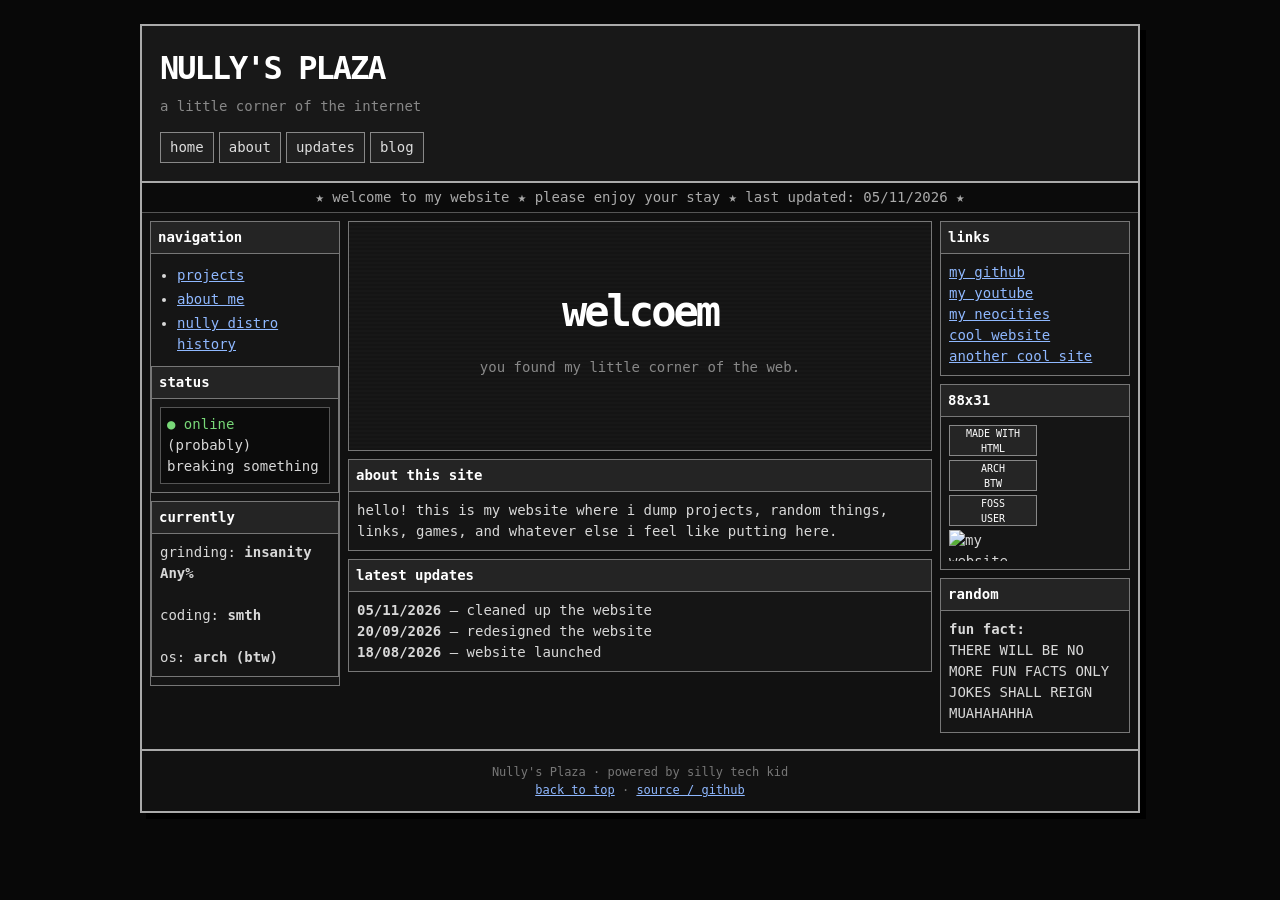
==== index.html @ b1a05140 "add index.html nope" ====
<!DOCTYPE html>
<html lang="en">
<head>
  <meta charset="UTF-8">
  <meta name="viewport" content="width=device-width, initial-scale=1.0">
  <meta name="theme-color" content="#080808">
  <link rel="icon" href="/favicon.ico">

  <title>Nully's Plaza</title>

  <style>
    * {
      box-sizing: border-box;
    }

    html {
      background: #080808;
      scroll-behavior: smooth;
    }

    body {
      margin: 0;
      padding: 24px 10px;
      background: #080808;
      color: #d8d8d8;
      font-family: "Hurmit Nerd Font", "JetBrains Mono", monospace;
      font-size: 14px;
      line-height: 1.5;
    }

    a {
      color: #8fb8ff;
      text-decoration: underline;
    }

    a:hover {
      color: white;
      background: #303030;
    }

    a:focus-visible {
      outline: 2px solid #8fb8ff;
      outline-offset: 3px;
    }

    .site {
      width: min(1000px, 100%);
      margin: auto;
      border: 2px solid #aaa;
      background: #111;
      box-shadow: 6px 6px 0 #000;
    }

    /* header */

    header {
      padding: 18px;
      border-bottom: 2px solid #aaa;
      background: #181818;
    }

    .title {
      margin: 0;
      font-size: 32px;
      font-weight: bold;
      letter-spacing: -2px;
      color: white;
    }

    .subtitle {
      margin-top: 4px;
      color: #888;
    }

    .nav {
      margin-top: 15px;
      display: flex;
      flex-wrap: wrap;
      gap: 5px;
    }

    .nav a {
      display: block;
      padding: 4px 9px;
      border: 1px solid #888;
      background: #202020;
      text-decoration: none;
      color: #ddd;
    }

    .nav a:hover {
      background: #ddd;
      color: #111;
    }

    /* ticker */

    .ticker {
      overflow: hidden;
      white-space: nowrap;
      border-bottom: 1px solid #555;
      padding: 4px;
      background: #0b0b0b;
      color: #aaa;
      text-align: center;
    }

    /* layout */

    .layout {
      display: grid;
      grid-template-columns: 190px minmax(0, 1fr) 190px;
      gap: 8px;
      padding: 8px;
    }

    .column {
      min-width: 0;
    }

    .box {
      margin-bottom: 8px;
      border: 1px solid #777;
      background: #151515;
    }

    .box-title {
      margin: 0;
      padding: 5px 7px;
      border-bottom: 1px solid #777;
      background: #242424;
      color: white;
      font-size: 14px;
      font-weight: bold;
    }

    .box-content {
      padding: 8px;
    }

    .box-content p:first-child {
      margin-top: 0;
    }

    .box-content p:last-child {
      margin-bottom: 0;
    }

    /* main */

    .hero {
      min-height: 230px;
      display: flex;
      align-items: center;
      justify-content: center;
      padding: 20px;
      text-align: center;
      border: 1px solid #777;
      background:
        repeating-linear-gradient(
          0deg,
          #141414 0px,
          #141414 2px,
          #171717 2px,
          #171717 4px
        );
    }

    .hero h2 {
      margin: 0;
      font-size: 42px;
      color: white;
      letter-spacing: -3px;
    }

    .hero p {
      color: #888;
    }

    .big-button {
      display: inline-block;
      margin-top: 10px;
      padding: 7px 14px;
      border: 2px outset #aaa;
      background: #333;
      color: white;
      text-decoration: none;
    }

    .big-button:active {
      border-style: inset;
    }

    /* lists */

    ul {
      margin: 0;
      padding-left: 18px;
    }

    li {
      margin: 3px 0;
    }

    /* badges */

    .badges {
      display: flex;
      flex-wrap: wrap;
      gap: 4px;
    }

    .badge {
      width: 88px;
      height: 31px;
      display: flex;
      align-items: center;
      justify-content: center;
      border: 1px solid #888;
      background: #252525;
      color: white;
      font-size: 10px;
      text-align: center;
    }

    .badges img {
      width: 88px;
      height: 31px;
      object-fit: contain;
    }

    /* status */

    .status {
      border: 1px solid #555;
      padding: 6px;
      background: #0b0b0b;
    }

    .online {
      color: #78d878;
    }

    /* footer */

    footer {
      padding: 12px;
      border-top: 2px solid #aaa;
      text-align: center;
      color: #777;
      font-size: 12px;
    }

    /* responsive */

    @media (max-width: 750px) {
      body {
        padding: 12px 6px;
      }

      .layout {
        grid-template-columns: 1fr;
      }

      .title {
        font-size: 26px;
      }

      .hero h2 {
        font-size: 32px;
      }
    }

    @media (max-width: 360px) {
      .hero h2 {
        font-size: 27px;
      }

      header {
        padding: 12px;
      }
    }

    @media (prefers-reduced-motion: reduce) {
      html {
        scroll-behavior: auto;
      }
    }
  </style>
</head>

<body>

  <div class="site">

    <header id="top">
      <h1 class="title">NULLY'S PLAZA</h1>
      <div class="subtitle">a little corner of the internet</div>

      <nav class="nav" aria-label="main navigation">
        <a href="#top">home</a>
        <a href="#about">about</a>
        <a href="#updates">updates</a>
        <a href="https://nully.bearblog.dev">blog</a>
      </nav>
    </header>

    <div class="ticker">
      ★ welcome to my website ★ please enjoy your stay ★ last updated: 05/11/2026 ★
    </div>

    <main class="layout">

      <!-- LEFT COLUMN -->

      <aside class="column" aria-label="site information">

        <section class="box">
          <h2 class="box-title">navigation</h2>

    <div class="box-content">
      <ul>
        <li>
          <a href="https://github.com/thatguynully?tab=repositories">
            projects
          </a>
        </li>
        <li>
          <a href="https://github.com/thatguynully/thatguynully/blob/main/README.md">
            about me
          </a>
        </li>
        <li>
          <a href="/distros.html">
           nully distro history
          </a>
        </li>
      </ul>
    </div>

        <section class="box">
          <h2 class="box-title">status</h2>

          <div class="box-content">
            <div class="status">
              <span class="online">● online</span>
              <br>
              (probably) breaking something
            </div>
          </div>
        </section>

        <section class="box">
          <h2 class="box-title">currently</h2>

          <div class="box-content">
            grinding: <b>insanity Any%</b><br><br>
            coding: <b>smth</b><br><br>
            os: <b>arch (btw)</b>
          </div>
        </section>

      </aside>

      <!-- CENTER COLUMN -->

      <section class="column" aria-label="main content">

        <section class="hero">
          <div>
            <h2>welcoem</h2>
            <p>you found my little corner of the web.</p>
          </div>
        </section>

        <section class="box" id="about" style="margin-top: 8px;">
          <h2 class="box-title">about this site</h2>

          <div class="box-content">
            <p>
              hello! this is my website where i dump
              projects, random things, links, games, and whatever
              else i feel like putting here.
            </p>
          </div>
        </section>

        <section class="box" id="updates">
          <h2 class="box-title">latest updates</h2>

          <div class="box-content">
            <b>05/11/2026</b> — cleaned up the website<br>
            <b>20/09/2026</b> — redesigned the website<br>
            <b>18/08/2026</b> — website launched
          </div>
        </section>

      </section>

      <!-- RIGHT COLUMN -->

      <aside class="column" aria-label="external links and extras">

        <section class="box">
          <h2 class="box-title">links</h2>

          <div class="box-content">
            <a href="https://github.com/thatguynully">my github</a><br>
            <a href="https://youtube.com/@thatguynully">my youtube</a><br>
            <a href="https://neocities.org/site/nullys">my neocities</a><br>
            <a href="https://neal.fun">cool website</a><br>
            <a href="https://theuselessweb.com/">another cool site</a>
          </div>
        </section>

        <section class="box">
          <h2 class="box-title">88x31</h2>

          <div class="box-content">
            <div class="badges">
              <div class="badge">MADE WITH<br>HTML</div>
              <div class="badge">ARCH<br>BTW</div>
              <div class="badge">FOSS<br>USER</div>

              <img
                src="/link.png"
                alt="my website button"
                width="88"
                height="31"
              >
            </div>
          </div>
        </section>

        <section class="box">
          <h2 class="box-title">random</h2>

          <div class="box-content">
            <b>fun fact:</b><br>
          THERE WILL BE NO MORE FUN FACTS
          ONLY JOKES SHALL REIGN MUAHAHAHHA
          </div>
        </section>

      </aside>

    </main>

    <footer>
      Nully's Plaza · powered by silly tech kid<br>
      <a href="#top">back to top</a> ·
      <a href="https://github.com/thatguynully/website">source / github</a>
    </footer>

  </div>

</body>
</html>
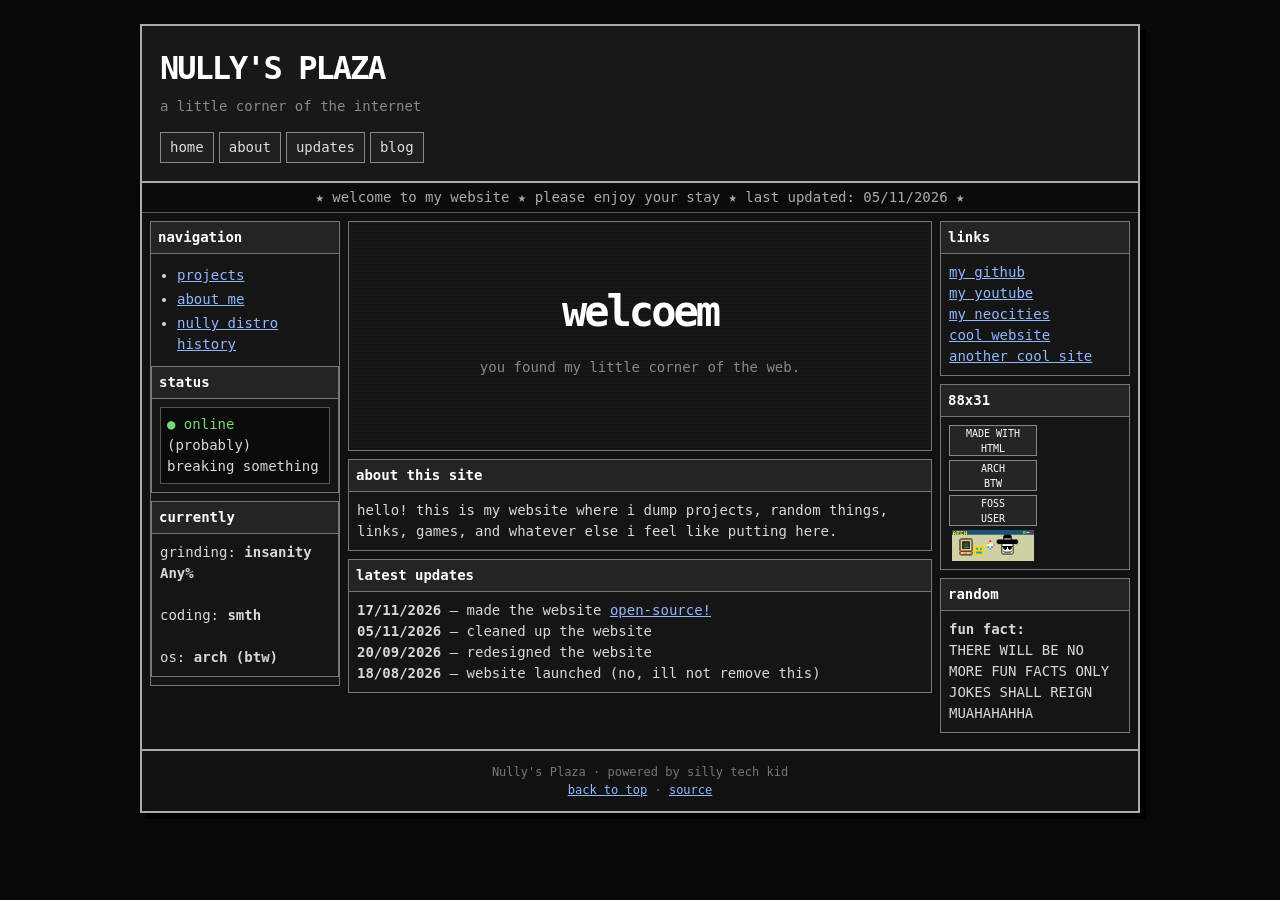
==== commit 080ce64d: "update the update" ====
--- a/index.html
+++ b/index.html
@@ -389,9 +389,10 @@
           <h2 class="box-title">latest updates</h2>
 
           <div class="box-content">
+            <b>17/11/2026</b> — made the website <a href="https://github.com/thatguynully/website">open-source!</a><br>
             <b>05/11/2026</b> — cleaned up the website<br>
             <b>20/09/2026</b> — redesigned the website<br>
-            <b>18/08/2026</b> — website launched
+            <b>18/08/2026</b> — website launched (no, ill not remove this)
           </div>
         </section>
 
@@ -449,7 +450,7 @@
     <footer>
       Nully's Plaza · powered by silly tech kid<br>
       <a href="#top">back to top</a> ·
-      <a href="https://github.com/thatguynully/website">source / github</a>
+      <a href="https://github.com/thatguynully/website">source</a>
     </footer>
 
   </div>
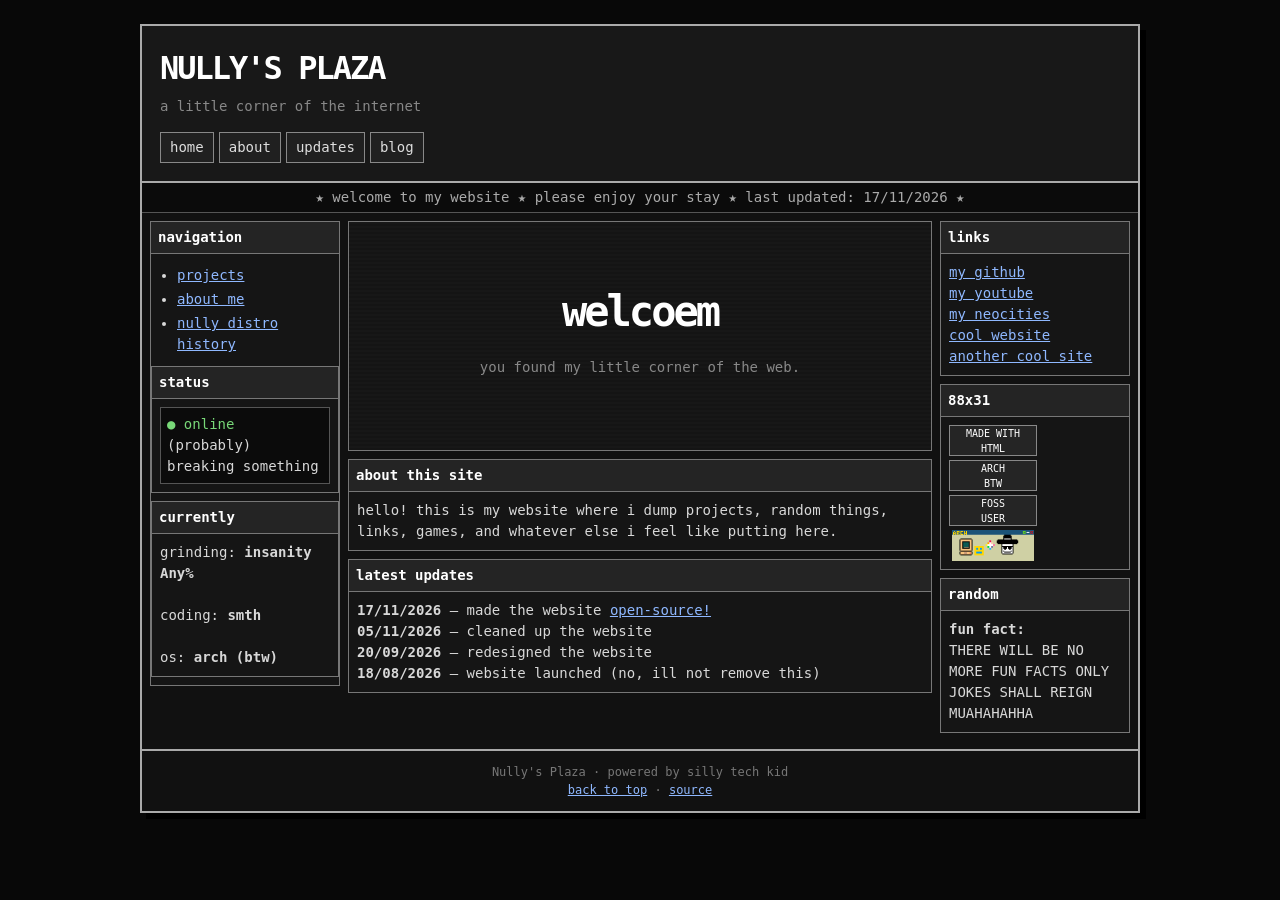
==== commit d022869f: "update the last update" ====
--- a/index.html
+++ b/index.html
@@ -306,7 +306,7 @@
     </header>
 
     <div class="ticker">
-      ★ welcome to my website ★ please enjoy your stay ★ last updated: 05/11/2026 ★
+      ★ welcome to my website ★ please enjoy your stay ★ last updated: 17/11/2026 ★
     </div>
 
     <main class="layout">
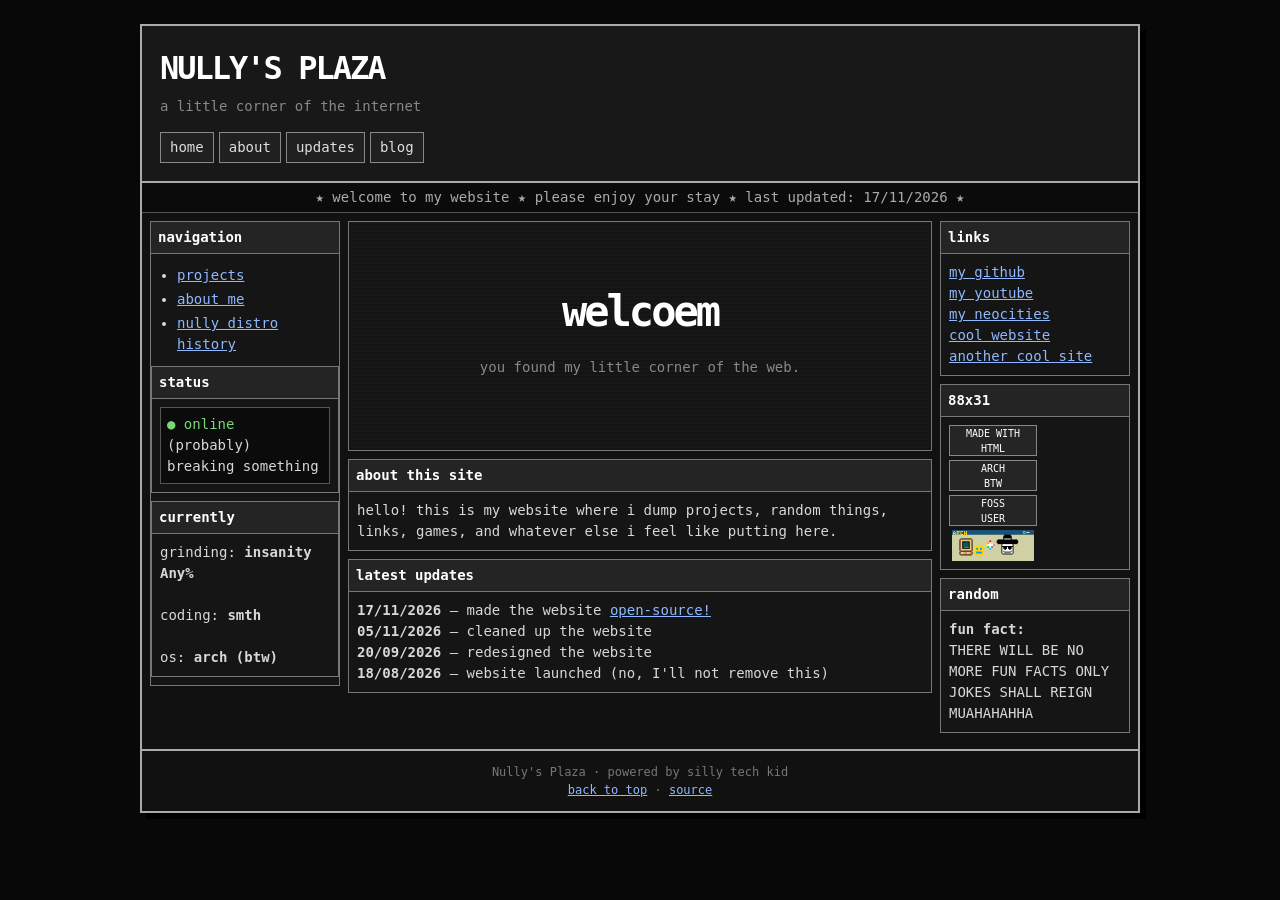
==== commit f6a6fbbd: "fix the typo since that has a double meaning" ====
--- a/index.html
+++ b/index.html
@@ -392,7 +392,7 @@
             <b>17/11/2026</b> — made the website <a href="https://github.com/thatguynully/website">open-source!</a><br>
             <b>05/11/2026</b> — cleaned up the website<br>
             <b>20/09/2026</b> — redesigned the website<br>
-            <b>18/08/2026</b> — website launched (no, ill not remove this)
+            <b>18/08/2026</b> — website launched (no, I'll not remove this)
           </div>
         </section>
 
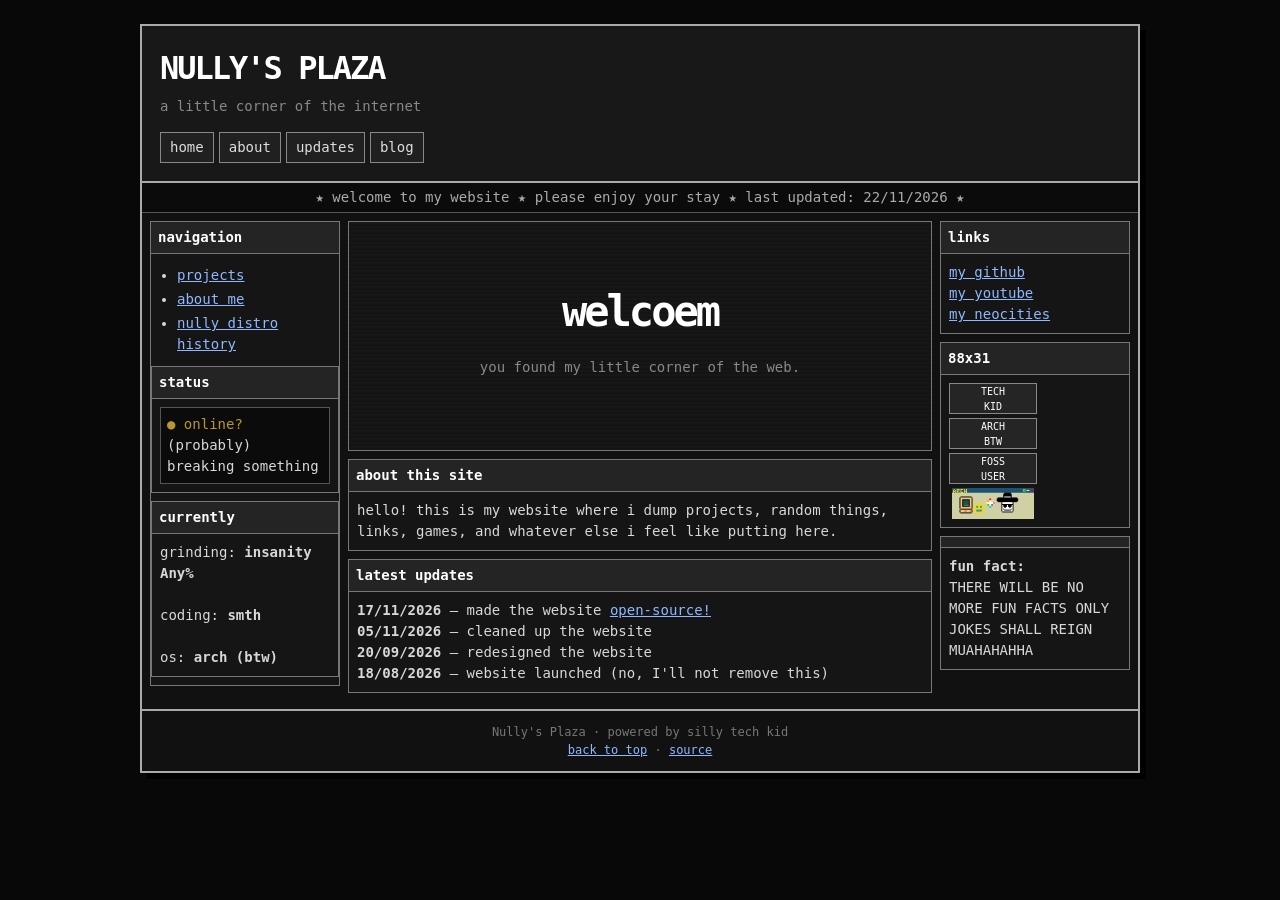
==== commit ad991439: "badging,cleanup and timing no i will not make it clear what i changed" ====
--- a/index.html
+++ b/index.html
@@ -238,7 +238,7 @@
     }
 
     .online {
-      color: #78d878;
+      color: #ba972e;
     }
 
     /* footer */
@@ -306,7 +306,7 @@
     </header>
 
     <div class="ticker">
-      ★ welcome to my website ★ please enjoy your stay ★ last updated: 17/11/2026 ★
+      ★ welcome to my website ★ please enjoy your stay ★ last updated: 22/11/2026 ★
     </div>
 
     <main class="layout">
@@ -343,7 +343,7 @@
 
           <div class="box-content">
             <div class="status">
-              <span class="online">● online</span>
+              <span class="online">● online?</span>
               <br>
               (probably) breaking something
             </div>
@@ -409,8 +409,6 @@
             <a href="https://github.com/thatguynully">my github</a><br>
             <a href="https://youtube.com/@thatguynully">my youtube</a><br>
             <a href="https://neocities.org/site/nullys">my neocities</a><br>
-            <a href="https://neal.fun">cool website</a><br>
-            <a href="https://theuselessweb.com/">another cool site</a>
           </div>
         </section>
 
@@ -419,7 +417,7 @@
 
           <div class="box-content">
             <div class="badges">
-              <div class="badge">MADE WITH<br>HTML</div>
+              <div class="badge">TECH<br>KID</div>
               <div class="badge">ARCH<br>BTW</div>
               <div class="badge">FOSS<br>USER</div>
 
@@ -434,7 +432,7 @@
         </section>
 
         <section class="box">
-          <h2 class="box-title">random</h2>
+          <h2 class="box-title"></h2>
 
           <div class="box-content">
             <b>fun fact:</b><br>
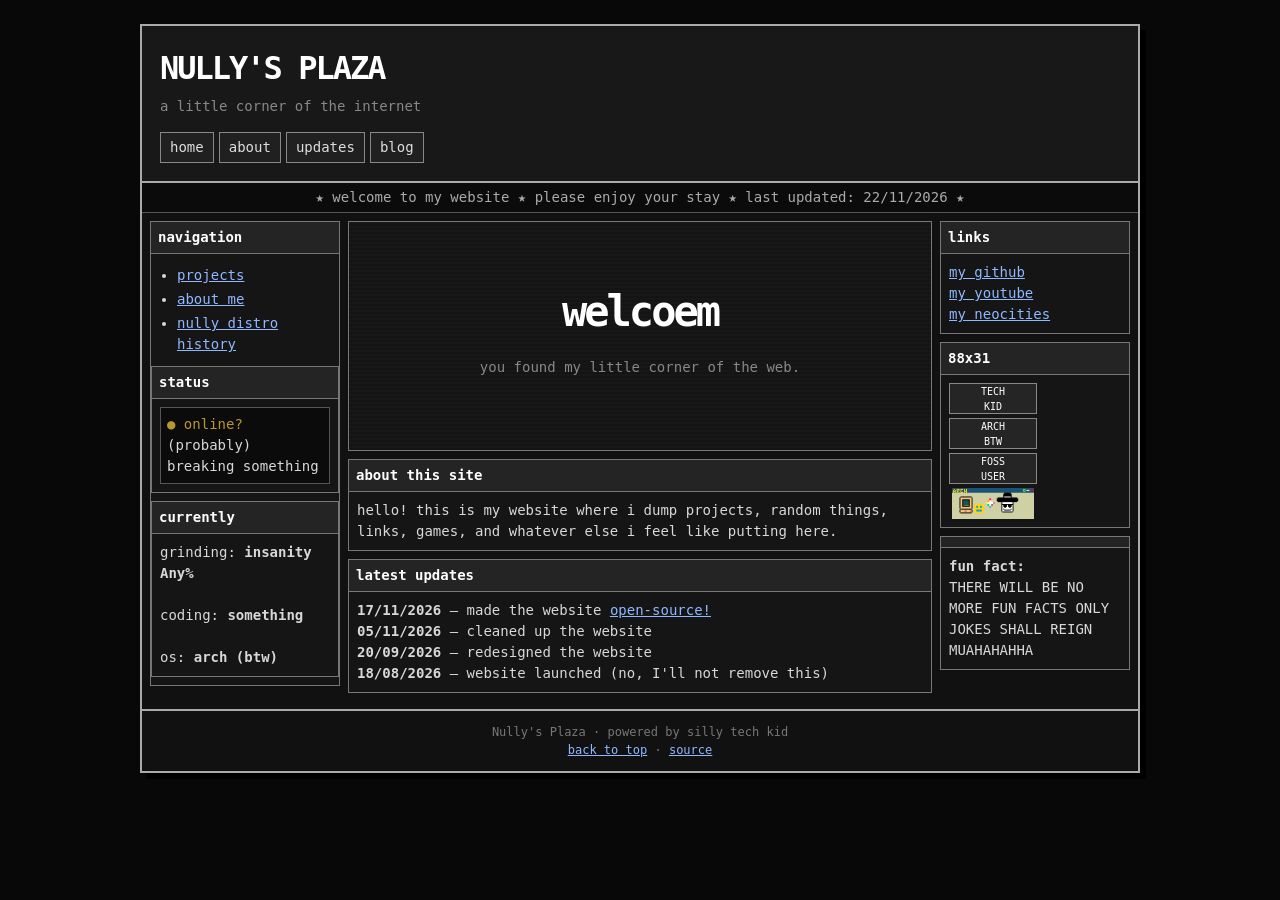
==== commit 425b9b4a: "unabriviate" ====
--- a/index.html
+++ b/index.html
@@ -355,7 +355,7 @@
 
           <div class="box-content">
             grinding: <b>insanity Any%</b><br><br>
-            coding: <b>smth</b><br><br>
+            coding: <b>something</b><br><br>
             os: <b>arch (btw)</b>
           </div>
         </section>
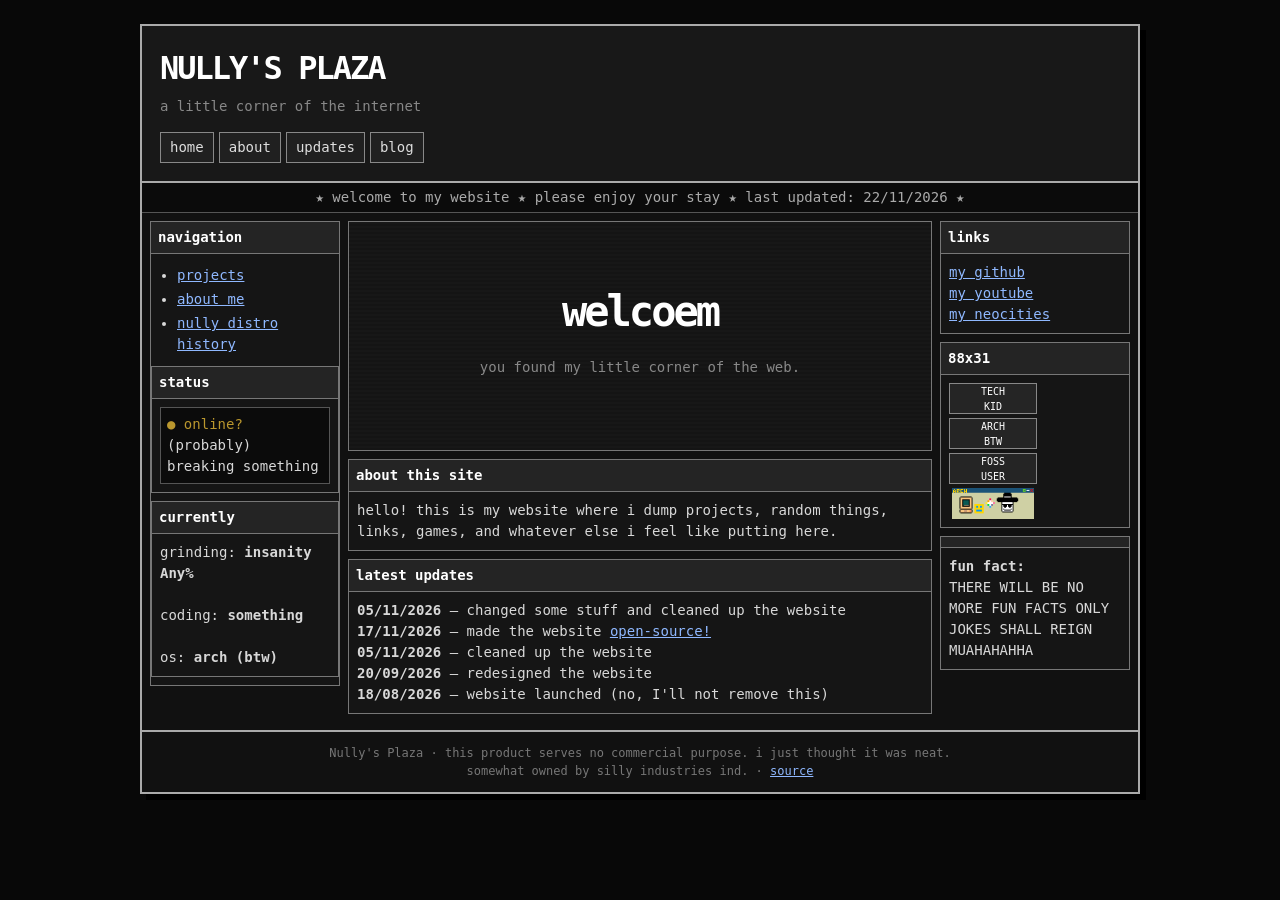
==== commit af42a01b: "changes and logs" ====
--- a/index.html
+++ b/index.html
@@ -389,8 +389,9 @@
           <h2 class="box-title">latest updates</h2>
 
           <div class="box-content">
+	    <b>05/11/2026</b> — changed some stuff and cleaned up the website<br>
             <b>17/11/2026</b> — made the website <a href="https://github.com/thatguynully/website">open-source!</a><br>
-            <b>05/11/2026</b> — cleaned up the website<br>
+	    <b>05/11/2026</b> — cleaned up the website<br>
             <b>20/09/2026</b> — redesigned the website<br>
             <b>18/08/2026</b> — website launched (no, I'll not remove this)
           </div>
@@ -413,7 +414,7 @@
         </section>
 
         <section class="box">
-          <h2 class="box-title">88x31</h2>
+          <h1 class="box-title">88x31</h2>
 
           <div class="box-content">
             <div class="badges">
@@ -424,15 +425,15 @@
               <img
                 src="/link.png"
                 alt="my website button"
-                width="88"
-                height="31"
+                width="87"
+                height="30"
               >
             </div>
           </div>
         </section>
 
         <section class="box">
-          <h2 class="box-title"></h2>
+          <h1 class="box-title"></h2>
 
           <div class="box-content">
             <b>fun fact:</b><br>
@@ -446,8 +447,8 @@
     </main>
 
     <footer>
-      Nully's Plaza · powered by silly tech kid<br>
-      <a href="#top">back to top</a> ·
+      Nully's Plaza · this product serves no commercial purpose. i just thought it was neat.<br>
+      somewhat owned by silly industries ind. ·
       <a href="https://github.com/thatguynully/website">source</a>
     </footer>
 
